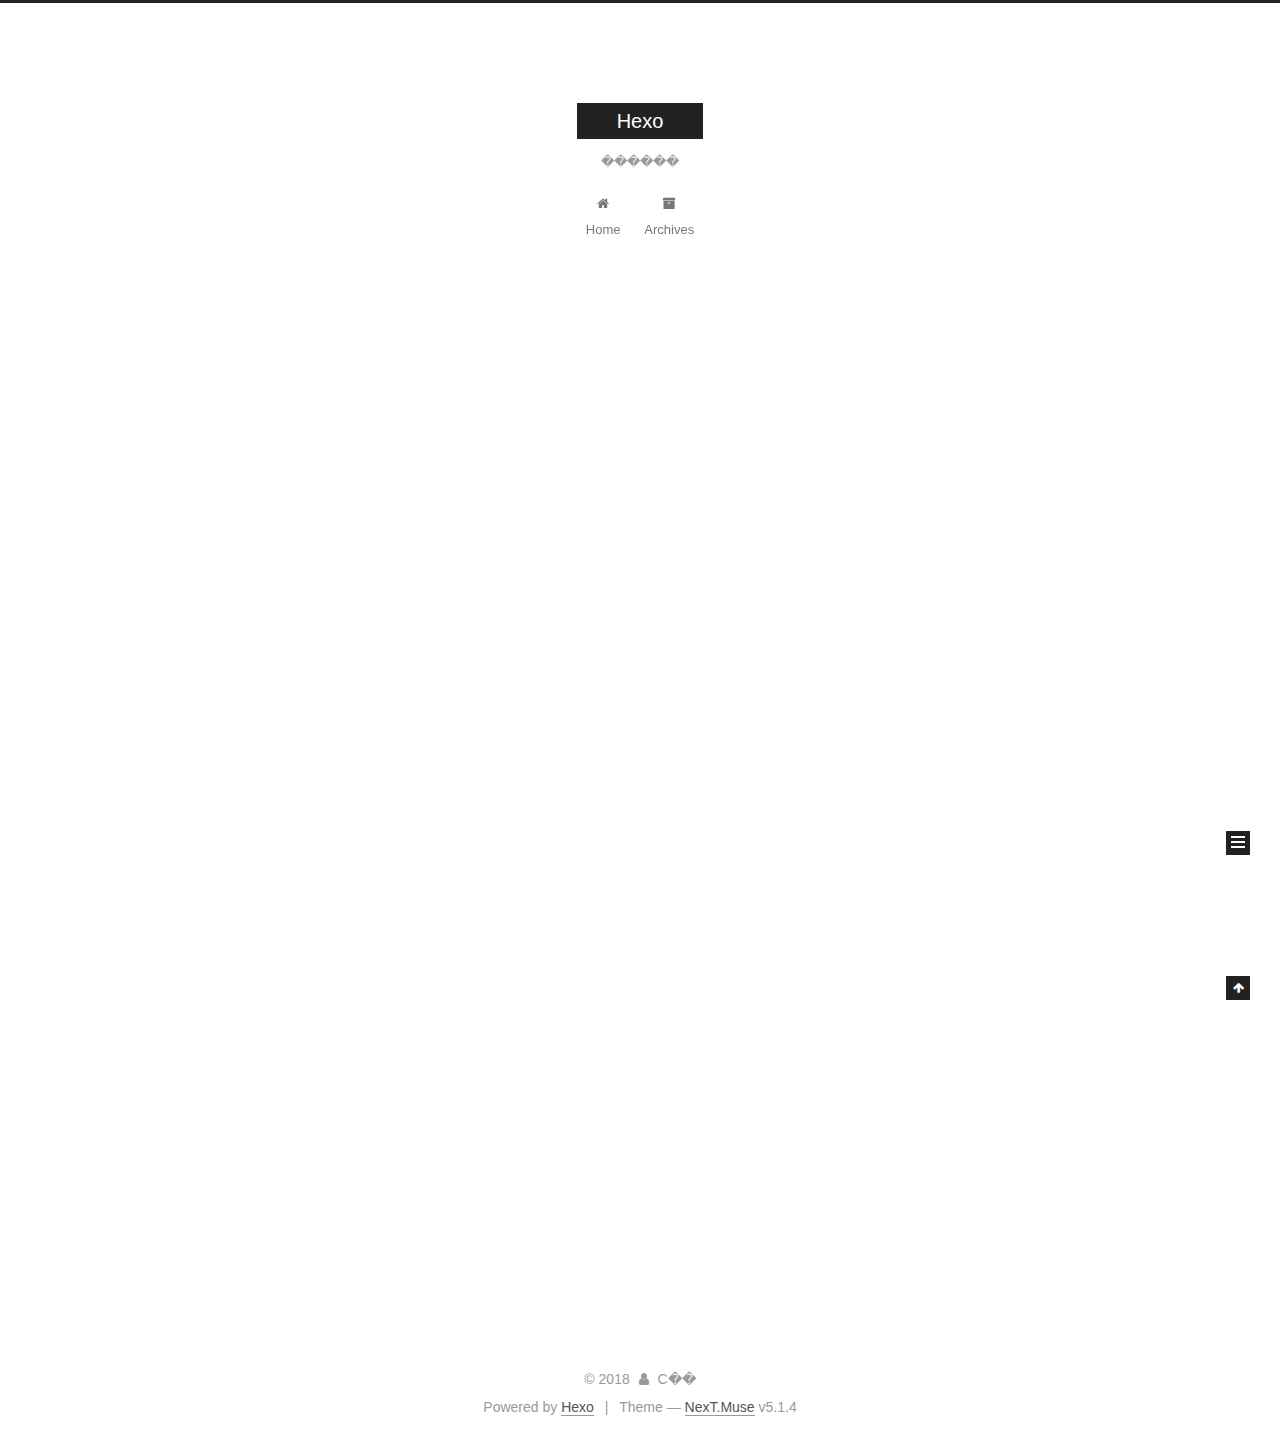
==== index.html @ 0df41206 "Site updated: 2018-08-29 09:44:01" ====
<!DOCTYPE html>



  


<html class="theme-next muse use-motion" lang="UTF-8">
<head>
  <meta charset="UTF-8"/>
<meta http-equiv="X-UA-Compatible" content="IE=edge" />
<meta name="viewport" content="width=device-width, initial-scale=1, maximum-scale=1"/>
<meta name="theme-color" content="#222">









<meta http-equiv="Cache-Control" content="no-transform" />
<meta http-equiv="Cache-Control" content="no-siteapp" />
















  
  
  <link href="/lib/fancybox/source/jquery.fancybox.css?v=2.1.5" rel="stylesheet" type="text/css" />







<link href="/lib/font-awesome/css/font-awesome.min.css?v=4.6.2" rel="stylesheet" type="text/css" />

<link href="/css/main.css?v=5.1.4" rel="stylesheet" type="text/css" />


  <link rel="apple-touch-icon" sizes="180x180" href="/images/apple-touch-icon-next.png?v=5.1.4">


  <link rel="icon" type="image/png" sizes="32x32" href="/images/favicon-32x32-next.png?v=5.1.4">


  <link rel="icon" type="image/png" sizes="16x16" href="/images/favicon-16x16-next.png?v=5.1.4">


  <link rel="mask-icon" href="/images/logo.svg?v=5.1.4" color="#222">





  <meta name="keywords" content="Hexo, NexT" />










<meta name="description" content="����������������">
<meta property="og:type" content="website">
<meta property="og:title" content="Hexo">
<meta property="og:url" content="http://yoursite.com/index.html">
<meta property="og:site_name" content="Hexo">
<meta property="og:description" content="����������������">
<meta property="og:locale" content="UTF-8">
<meta name="twitter:card" content="summary">
<meta name="twitter:title" content="Hexo">
<meta name="twitter:description" content="����������������">



<script type="text/javascript" id="hexo.configurations">
  var NexT = window.NexT || {};
  var CONFIG = {
    root: '/',
    scheme: 'Muse',
    version: '5.1.4',
    sidebar: {"position":"left","display":"post","offset":12,"b2t":false,"scrollpercent":false,"onmobile":false},
    fancybox: true,
    tabs: true,
    motion: {"enable":true,"async":false,"transition":{"post_block":"fadeIn","post_header":"slideDownIn","post_body":"slideDownIn","coll_header":"slideLeftIn","sidebar":"slideUpIn"}},
    duoshuo: {
      userId: '0',
      author: 'Author'
    },
    algolia: {
      applicationID: '',
      apiKey: '',
      indexName: '',
      hits: {"per_page":10},
      labels: {"input_placeholder":"Search for Posts","hits_empty":"We didn't find any results for the search: ${query}","hits_stats":"${hits} results found in ${time} ms"}
    }
  };
</script>



  <link rel="canonical" href="http://yoursite.com/"/>





  <title>Hexo</title>
  








</head>

<body itemscope itemtype="http://schema.org/WebPage" lang="UTF-8">

  
  
    
  

  <div class="container sidebar-position-left 
  page-home">
    <div class="headband"></div>

    <header id="header" class="header" itemscope itemtype="http://schema.org/WPHeader">
      <div class="header-inner"><div class="site-brand-wrapper">
  <div class="site-meta ">
    

    <div class="custom-logo-site-title">
      <a href="/"  class="brand" rel="start">
        <span class="logo-line-before"><i></i></span>
        <span class="site-title">Hexo</span>
        <span class="logo-line-after"><i></i></span>
      </a>
    </div>
      
        <p class="site-subtitle">������</p>
      
  </div>

  <div class="site-nav-toggle">
    <button>
      <span class="btn-bar"></span>
      <span class="btn-bar"></span>
      <span class="btn-bar"></span>
    </button>
  </div>
</div>

<nav class="site-nav">
  

  
    <ul id="menu" class="menu">
      
        
        <li class="menu-item menu-item-home">
          <a href="/" rel="section">
            
              <i class="menu-item-icon fa fa-fw fa-home"></i> <br />
            
            Home
          </a>
        </li>
      
        
        <li class="menu-item menu-item-archives">
          <a href="/archives/" rel="section">
            
              <i class="menu-item-icon fa fa-fw fa-archive"></i> <br />
            
            Archives
          </a>
        </li>
      

      
    </ul>
  

  
</nav>



 </div>
    </header>

    <main id="main" class="main">
      <div class="main-inner">
        <div class="content-wrap">
          <div id="content" class="content">
            
  <section id="posts" class="posts-expand">
    
      

  

  
  
  

  <article class="post post-type-normal" itemscope itemtype="http://schema.org/Article">
  
  
  
  <div class="post-block">
    <link itemprop="mainEntityOfPage" href="http://yoursite.com/2018/08/28/hello-world/">

    <span hidden itemprop="author" itemscope itemtype="http://schema.org/Person">
      <meta itemprop="name" content="С��">
      <meta itemprop="description" content="">
      <meta itemprop="image" content="/images/avatar.gif">
    </span>

    <span hidden itemprop="publisher" itemscope itemtype="http://schema.org/Organization">
      <meta itemprop="name" content="Hexo">
    </span>

    
      <header class="post-header">

        
        
          <h1 class="post-title" itemprop="name headline">
                
                <a class="post-title-link" href="/2018/08/28/hello-world/" itemprop="url">Hello World</a></h1>
        

        <div class="post-meta">
          <span class="post-time">
            
              <span class="post-meta-item-icon">
                <i class="fa fa-calendar-o"></i>
              </span>
              
                <span class="post-meta-item-text">Posted on</span>
              
              <time title="Post created" itemprop="dateCreated datePublished" datetime="2018-08-28T16:48:17+08:00">
                2018-08-28
              </time>
            

            

            
          </span>

          

          
            
          

          
          

          

          

          

        </div>
      </header>
    

    
    
    
    <div class="post-body" itemprop="articleBody">

      
      

      
        
          
            <p>Welcome to <a href="https://hexo.io/" target="_blank" rel="noopener">Hexo</a>! This is your very first post. Check <a href="https://hexo.io/docs/" target="_blank" rel="noopener">documentation</a> for more info. If you get any problems when using Hexo, you can find the answer in <a href="https://hexo.io/docs/troubleshooting.html" target="_blank" rel="noopener">troubleshooting</a> or you can ask me on <a href="https://github.com/hexojs/hexo/issues" target="_blank" rel="noopener">GitHub</a>.</p>
<h2 id="Quick-Start"><a href="#Quick-Start" class="headerlink" title="Quick Start"></a>Quick Start</h2><h3 id="Create-a-new-post"><a href="#Create-a-new-post" class="headerlink" title="Create a new post"></a>Create a new post</h3><figure class="highlight bash"><table><tr><td class="gutter"><pre><span class="line">1</span><br></pre></td><td class="code"><pre><span class="line">$ hexo new <span class="string">"My New Post"</span></span><br></pre></td></tr></table></figure>
<p>More info: <a href="https://hexo.io/docs/writing.html" target="_blank" rel="noopener">Writing</a></p>
<h3 id="Run-server"><a href="#Run-server" class="headerlink" title="Run server"></a>Run server</h3><figure class="highlight bash"><table><tr><td class="gutter"><pre><span class="line">1</span><br></pre></td><td class="code"><pre><span class="line">$ hexo server</span><br></pre></td></tr></table></figure>
<p>More info: <a href="https://hexo.io/docs/server.html" target="_blank" rel="noopener">Server</a></p>
<h3 id="Generate-static-files"><a href="#Generate-static-files" class="headerlink" title="Generate static files"></a>Generate static files</h3><figure class="highlight bash"><table><tr><td class="gutter"><pre><span class="line">1</span><br></pre></td><td class="code"><pre><span class="line">$ hexo generate</span><br></pre></td></tr></table></figure>
<p>More info: <a href="https://hexo.io/docs/generating.html" target="_blank" rel="noopener">Generating</a></p>
<h3 id="Deploy-to-remote-sites"><a href="#Deploy-to-remote-sites" class="headerlink" title="Deploy to remote sites"></a>Deploy to remote sites</h3><figure class="highlight bash"><table><tr><td class="gutter"><pre><span class="line">1</span><br></pre></td><td class="code"><pre><span class="line">$ hexo deploy</span><br></pre></td></tr></table></figure>
<p>More info: <a href="https://hexo.io/docs/deployment.html" target="_blank" rel="noopener">Deployment</a></p>

          
        
      
    </div>
    
    
    

    

    

    

    <footer class="post-footer">
      

      

      

      
      
        <div class="post-eof"></div>
      
    </footer>
  </div>
  
  
  
  </article>


    
  </section>

  


          </div>
          


          

        </div>
        
          
  
  <div class="sidebar-toggle">
    <div class="sidebar-toggle-line-wrap">
      <span class="sidebar-toggle-line sidebar-toggle-line-first"></span>
      <span class="sidebar-toggle-line sidebar-toggle-line-middle"></span>
      <span class="sidebar-toggle-line sidebar-toggle-line-last"></span>
    </div>
  </div>

  <aside id="sidebar" class="sidebar">
    
    <div class="sidebar-inner">

      

      

      <section class="site-overview-wrap sidebar-panel sidebar-panel-active">
        <div class="site-overview">
          <div class="site-author motion-element" itemprop="author" itemscope itemtype="http://schema.org/Person">
            
              <p class="site-author-name" itemprop="name">С��</p>
              <p class="site-description motion-element" itemprop="description">����������������</p>
          </div>

          <nav class="site-state motion-element">

            
              <div class="site-state-item site-state-posts">
              
                <a href="/archives/">
              
                  <span class="site-state-item-count">1</span>
                  <span class="site-state-item-name">posts</span>
                </a>
              </div>
            

            

            

          </nav>

          

          

          
          

          
          

          

        </div>
      </section>

      

      

    </div>
  </aside>


        
      </div>
    </main>

    <footer id="footer" class="footer">
      <div class="footer-inner">
        <div class="copyright">&copy; <span itemprop="copyrightYear">2018</span>
  <span class="with-love">
    <i class="fa fa-user"></i>
  </span>
  <span class="author" itemprop="copyrightHolder">С��</span>

  
</div>


  <div class="powered-by">Powered by <a class="theme-link" target="_blank" href="https://hexo.io">Hexo</a></div>



  <span class="post-meta-divider">|</span>



  <div class="theme-info">Theme &mdash; <a class="theme-link" target="_blank" href="https://github.com/iissnan/hexo-theme-next">NexT.Muse</a> v5.1.4</div>




        







        
      </div>
    </footer>

    
      <div class="back-to-top">
        <i class="fa fa-arrow-up"></i>
        
      </div>
    

    

  </div>

  

<script type="text/javascript">
  if (Object.prototype.toString.call(window.Promise) !== '[object Function]') {
    window.Promise = null;
  }
</script>









  












  
  
    <script type="text/javascript" src="/lib/jquery/index.js?v=2.1.3"></script>
  

  
  
    <script type="text/javascript" src="/lib/fastclick/lib/fastclick.min.js?v=1.0.6"></script>
  

  
  
    <script type="text/javascript" src="/lib/jquery_lazyload/jquery.lazyload.js?v=1.9.7"></script>
  

  
  
    <script type="text/javascript" src="/lib/velocity/velocity.min.js?v=1.2.1"></script>
  

  
  
    <script type="text/javascript" src="/lib/velocity/velocity.ui.min.js?v=1.2.1"></script>
  

  
  
    <script type="text/javascript" src="/lib/fancybox/source/jquery.fancybox.pack.js?v=2.1.5"></script>
  


  


  <script type="text/javascript" src="/js/src/utils.js?v=5.1.4"></script>

  <script type="text/javascript" src="/js/src/motion.js?v=5.1.4"></script>



  
  

  

  


  <script type="text/javascript" src="/js/src/bootstrap.js?v=5.1.4"></script>



  


  




	





  





  












  





  

  

  

  
  

  

  

  

</body>
</html>
---- css/main.css ----
/* normalize.css v3.0.2 | MIT License | git.io/normalize */
html {
  font-family: sans-serif; /* 1 */
  -ms-text-size-adjust: 100%; /* 2 */
  -webkit-text-size-adjust: 100%; /* 2 */
}
body {
  margin: 0;
}
article,
aside,
details,
figcaption,
figure,
footer,
header,
hgroup,
main,
menu,
nav,
section,
summary {
  display: block;
}
audio,
canvas,
progress,
video {
  display: inline-block; /* 1 */
  vertical-align: baseline; /* 2 */
}
audio:not([controls]) {
  display: none;
  height: 0;
}
[hidden],
template {
  display: none;
}
a {
  background-color: transparent;
}
a:active,
a:hover {
  outline: 0;
}
abbr[title] {
  border-bottom: 1px dotted;
}
b,
strong {
  font-weight: bold;
}
dfn {
  font-style: italic;
}
h1 {
  font-size: 2em;
  margin: 0.67em 0;
}
mark {
  background: #ff0;
  color: #000;
}
small {
  font-size: 80%;
}
sub,
sup {
  font-size: 75%;
  line-height: 0;
  position: relative;
  vertical-align: baseline;
}
sup {
  top: -0.5em;
}
sub {
  bottom: -0.25em;
}
img {
  border: 0;
}
svg:not(:root) {
  overflow: hidden;
}
figure {
  margin: 1em 40px;
}
hr {
  -moz-box-sizing: content-box;
  box-sizing: content-box;
  height: 0;
}
pre {
  overflow: auto;
}
code,
kbd,
pre,
samp {
  font-family: monospace, monospace;
  font-size: 1em;
}
button,
input,
optgroup,
select,
textarea {
  color: inherit; /* 1 */
  font: inherit; /* 2 */
  margin: 0; /* 3 */
}
button {
  overflow: visible;
}
button,
select {
  text-transform: none;
}
button,
html input[type="button"],
input[type="reset"],
input[type="submit"] {
  -webkit-appearance: button; /* 2 */
  cursor: pointer; /* 3 */
}
button[disabled],
html input[disabled] {
  cursor: default;
}
button::-moz-focus-inner,
input::-moz-focus-inner {
  border: 0;
  padding: 0;
}
input {
  line-height: normal;
}
input[type="checkbox"],
input[type="radio"] {
  box-sizing: border-box; /* 1 */
  padding: 0; /* 2 */
}
input[type="number"]::-webkit-inner-spin-button,
input[type="number"]::-webkit-outer-spin-button {
  height: auto;
}
input[type="search"] {
  -webkit-appearance: textfield; /* 1 */
  -moz-box-sizing: content-box;
  -webkit-box-sizing: content-box; /* 2 */
  box-sizing: content-box;
}
input[type="search"]::-webkit-search-cancel-button,
input[type="search"]::-webkit-search-decoration {
  -webkit-appearance: none;
}
fieldset {
  border: 1px solid #c0c0c0;
  margin: 0 2px;
  padding: 0.35em 0.625em 0.75em;
}
legend {
  border: 0; /* 1 */
  padding: 0; /* 2 */
}
textarea {
  overflow: auto;
}
optgroup {
  font-weight: bold;
}
table {
  border-collapse: collapse;
  border-spacing: 0;
}
td,
th {
  padding: 0;
}
::selection {
  background: #262a30;
  color: #fff;
}
body {
  position: relative;
  font-family: 'Lato', "PingFang SC", "Microsoft YaHei", sans-serif;
  font-size: 14px;
  line-height: 2;
  color: #555;
  background: #fff;
}
@media (max-width: 767px) {
  body {
    padding-right: 0 !important;
  }
}
@media (min-width: 768px) and (max-width: 991px) {
  body {
    padding-right: 0 !important;
  }
}
@media (min-width: 1600px) {
  body {
    font-size: 16px;
  }
}
h1,
h2,
h3,
h4,
h5,
h6 {
  margin: 0;
  padding: 0;
  font-weight: bold;
  line-height: 1.5;
  font-family: 'Lato', "PingFang SC", "Microsoft YaHei", sans-serif;
}
h2,
h3,
h4,
h5,
h6 {
  margin: 20px 0 15px;
}
h1 {
  font-size: 22px;
}
@media (max-width: 767px) {
  h1 {
    font-size: 18px;
  }
}
h2 {
  font-size: 20px;
}
@media (max-width: 767px) {
  h2 {
    font-size: 16px;
  }
}
h3 {
  font-size: 18px;
}
@media (max-width: 767px) {
  h3 {
    font-size: 14px;
  }
}
h4 {
  font-size: 16px;
}
@media (max-width: 767px) {
  h4 {
    font-size: 12px;
  }
}
h5 {
  font-size: 14px;
}
@media (max-width: 767px) {
  h5 {
    font-size: 10px;
  }
}
h6 {
  font-size: 12px;
}
@media (max-width: 767px) {
  h6 {
    font-size: 8px;
  }
}
p {
  margin: 0 0 20px 0;
}
a {
  color: #555;
  text-decoration: none;
  outline: none;
  border-bottom: 1px solid #999;
  word-wrap: break-word;
}
a:hover {
  color: #222;
  border-bottom-color: #222;
}
blockquote {
  margin: 0;
  padding: 0;
}
img {
  display: block;
  margin: auto;
  max-width: 100%;
  height: auto;
}
hr {
  margin: 40px 0;
  height: 3px;
  border: none;
  background-color: #ddd;
  background-image: repeating-linear-gradient(-45deg, #fff, #fff 4px, transparent 4px, transparent 8px);
}
blockquote {
  padding: 0 15px;
  color: #666;
  border-left: 4px solid #ddd;
}
blockquote cite::before {
  content: "-";
  padding: 0 5px;
}
dt {
  font-weight: 700;
}
dd {
  margin: 0;
  padding: 0;
}
kbd {
  border: 1px solid #ccc;
  border-radius: 0.2em;
  box-shadow: 0.1em 0.1em 0.2em rgba(0,0,0,0.1);
  background-color: #f9f9f9;
  font-family: inherit;
  background-image: -webkit-linear-gradient(top, #eee, #fff, #eee);
  padding: 0.1em 0.3em;
  white-space: nowrap;
}
.text-left {
  text-align: left;
}
.text-center {
  text-align: center;
}
.text-right {
  text-align: right;
}
.text-justify {
  text-align: justify;
}
.text-nowrap {
  white-space: nowrap;
}
.text-lowercase {
  text-transform: lowercase;
}
.text-uppercase {
  text-transform: uppercase;
}
.text-capitalize {
  text-transform: capitalize;
}
.center-block {
  display: block;
  margin-left: auto;
  margin-right: auto;
}
.clearfix:before,
.clearfix:after {
  content: " ";
  display: table;
}
.clearfix:after {
  clear: both;
}
.pullquote {
  width: 45%;
}
.pullquote.left {
  float: left;
  margin-left: 5px;
  margin-right: 10px;
}
.pullquote.right {
  float: right;
  margin-left: 10px;
  margin-right: 5px;
}
.affix.affix.affix {
  position: fixed;
}
.translation {
  margin-top: -20px;
  font-size: 14px;
  color: #999;
}
.scrollbar-measure {
  width: 100px;
  height: 100px;
  overflow: scroll;
  position: absolute;
  top: -9999px;
}
.use-motion .motion-element {
  opacity: 0;
}
table {
  margin: 20px 0;
  width: 100%;
  border-collapse: collapse;
  border-spacing: 0;
  border: 1px solid #ddd;
  font-size: 14px;
  table-layout: fixed;
  word-wrap: break-all;
}
table>tbody>tr:nth-of-type(odd) {
  background-color: #f9f9f9;
}
table>tbody>tr:hover {
  background-color: #f5f5f5;
}
caption,
th,
td {
  padding: 8px;
  text-align: left;
  vertical-align: middle;
  font-weight: normal;
}
th,
td {
  border-bottom: 3px solid #ddd;
  border-right: 1px solid #eee;
}
th {
  padding-bottom: 10px;
  font-weight: 700;
}
td {
  border-bottom-width: 1px;
}
html,
body {
  height: 100%;
}
.container {
  position: relative;
  min-height: 100%;
}
.header-inner {
  margin: 0 auto;
  padding: 100px 0 70px;
  width: 700px;
}
@media (min-width: 1600px) {
  .container .header-inner {
    width: 900px;
  }
}
.main {
  padding-bottom: 150px;
}
.main-inner {
  margin: 0 auto;
  width: 700px;
}
@media (min-width: 1600px) {
  .container .main-inner {
    width: 900px;
  }
}
.footer {
  position: absolute;
  left: 0;
  bottom: 0;
  width: 100%;
  min-height: 50px;
}
.footer-inner {
  box-sizing: border-box;
  margin: 20px auto;
  width: 700px;
}
@media (min-width: 1600px) {
  .container .footer-inner {
    width: 900px;
  }
}
pre,
.highlight {
  overflow: auto;
  margin: 20px 0;
  padding: 0;
  font-size: 13px;
  color: #4d4d4c;
  background: #f7f7f7;
  line-height: 1.6;
}
pre,
code {
  font-family: consolas, Menlo, "PingFang SC", "Microsoft YaHei", monospace;
}
code {
  padding: 2px 4px;
  word-wrap: break-word;
  color: #555;
  background: #eee;
  border-radius: 3px;
  font-size: 13px;
}
pre {
  padding: 10px;
}
pre code {
  padding: 0;
  color: #4d4d4c;
  background: none;
  text-shadow: none;
}
.highlight {
  border-radius: 1px;
}
.highlight pre {
  border: none;
  margin: 0;
  padding: 10px 0;
}
.highlight table {
  margin: 0;
  width: auto;
  border: none;
}
.highlight td {
  border: none;
  padding: 0;
}
.highlight figcaption {
  font-size: 1em;
  color: #4d4d4c;
  line-height: 1em;
  margin-bottom: 1em;
}
.highlight figcaption:before,
.highlight figcaption:after {
  content: " ";
  display: table;
}
.highlight figcaption:after {
  clear: both;
}
.highlight figcaption a {
  float: right;
  color: #4d4d4c;
}
.highlight figcaption a:hover {
  border-bottom-color: #4d4d4c;
}
.highlight .gutter pre {
  padding-left: 10px;
  padding-right: 10px;
  color: #869194;
  text-align: right;
  background-color: #eff2f3;
}
.highlight .code pre {
  width: 100%;
  padding-left: 10px;
  padding-right: 10px;
  background-color: #f7f7f7;
}
.highlight .line {
  height: 20px;
}
.gutter {
  -webkit-user-select: none;
  -moz-user-select: none;
  -ms-user-select: none;
  user-select: none;
}
.gist table {
  width: auto;
}
.gist table td {
  border: none;
}
pre .deletion {
  background: #fdd;
}
pre .addition {
  background: #dfd;
}
pre .meta {
  color: #8959a8;
}
pre .comment {
  color: #8e908c;
}
pre .variable,
pre .attribute,
pre .tag,
pre .regexp,
pre .ruby .constant,
pre .xml .tag .title,
pre .xml .pi,
pre .xml .doctype,
pre .html .doctype,
pre .css .id,
pre .css .class,
pre .css .pseudo {
  color: #c82829;
}
pre .number,
pre .preprocessor,
pre .built_in,
pre .literal,
pre .params,
pre .constant,
pre .command {
  color: #f5871f;
}
pre .ruby .class .title,
pre .css .rules .attribute,
pre .string,
pre .value,
pre .inheritance,
pre .header,
pre .ruby .symbol,
pre .xml .cdata,
pre .special,
pre .number,
pre .formula {
  color: #718c00;
}
pre .title,
pre .css .hexcolor {
  color: #3e999f;
}
pre .function,
pre .python .decorator,
pre .python .title,
pre .ruby .function .title,
pre .ruby .title .keyword,
pre .perl .sub,
pre .javascript .title,
pre .coffeescript .title {
  color: #4271ae;
}
pre .keyword,
pre .javascript .function {
  color: #8959a8;
}
.full-image.full-image.full-image.full-image {
  border: none;
  max-width: 100%;
  width: auto;
  margin: 20px auto 25px;
}
@media (min-width: 992px) {
  .full-image.full-image.full-image.full-image {
    max-width: none;
    width: 110%;
    margin: 25px -5%;
  }
}
.blockquote-center,
.page-home .post-type-quote blockquote,
.page-post-detail .post-type-quote blockquote {
  position: relative;
  margin: 40px 0;
  padding: 0;
  border-left: none;
  text-align: center;
}
.blockquote-center::before,
.page-home .post-type-quote blockquote::before,
.page-post-detail .post-type-quote blockquote::before,
.blockquote-center::after,
.page-home .post-type-quote blockquote::after,
.page-post-detail .post-type-quote blockquote::after {
  position: absolute;
  content: ' ';
  display: block;
  width: 100%;
  height: 24px;
  opacity: 0.2;
  background-repeat: no-repeat;
  background-position: 0 -6px;
  background-size: 22px 22px;
}
.blockquote-center::before,
.page-home .post-type-quote blockquote::before,
.page-post-detail .post-type-quote blockquote::before {
  top: -20px;
  background-image: url("../images/quote-l.svg");
  border-top: 1px solid #ccc;
}
.blockquote-center::after,
.page-home .post-type-quote blockquote::after,
.page-post-detail .post-type-quote blockquote::after {
  bottom: -20px;
  background-image: url("../images/quote-r.svg");
  border-bottom: 1px solid #ccc;
  background-position: 100% 8px;
}
.blockquote-center p,
.page-home .post-type-quote blockquote p,
.page-post-detail .post-type-quote blockquote p,
.blockquote-center div,
.page-home .post-type-quote blockquote div,
.page-post-detail .post-type-quote blockquote div {
  text-align: center;
}
.post .post-body .group-picture img {
  box-sizing: border-box;
  padding: 0 3px;
  border: none;
}
.post .group-picture-row {
  overflow: hidden;
  margin-top: 6px;
}
.post .group-picture-row:first-child {
  margin-top: 0;
}
.post .group-picture-column {
  float: left;
}
.page-post-detail .post-body .group-picture-column {
  float: none;
  margin-top: 10px;
  width: auto !important;
}
.page-post-detail .post-body .group-picture-column img {
  margin: 0 auto;
}
.page-archive .group-picture-container {
  overflow: hidden;
}
.page-archive .group-picture-row {
  float: left;
}
.page-archive .group-picture-row:first-child {
  margin-top: 6px;
}
.page-archive .group-picture-column {
  max-width: 150px;
  max-height: 150px;
}
.post-body .note {
  position: relative;
  padding: 15px;
  margin-bottom: 20px;
  border: 1px solid #eee;
  border-left-width: 5px;
  border-radius: 3px;
}
.post-body .note h2,
.post-body .note h3,
.post-body .note h4,
.post-body .note h5,
.post-body .note h6 {
  margin-top: 0;
  margin-bottom: 0;
  border-bottom: initial;
  padding-top: 0 !important;
}
.post-body .note p:first-child,
.post-body .note ul:first-child,
.post-body .note ol:first-child,
.post-body .note table:first-child,
.post-body .note pre:first-child,
.post-body .note blockquote:first-child {
  margin-top: 0;
}
.post-body .note p:last-child,
.post-body .note ul:last-child,
.post-body .note ol:last-child,
.post-body .note table:last-child,
.post-body .note pre:last-child,
.post-body .note blockquote:last-child {
  margin-bottom: 0;
}
.post-body .note.default {
  border-left-color: #777;
}
.post-body .note.default h2,
.post-body .note.default h3,
.post-body .note.default h4,
.post-body .note.default h5,
.post-body .note.default h6 {
  color: #777;
}
.post-body .note.primary {
  border-left-color: #6f42c1;
}
.post-body .note.primary h2,
.post-body .note.primary h3,
.post-body .note.primary h4,
.post-body .note.primary h5,
.post-body .note.primary h6 {
  color: #6f42c1;
}
.post-body .note.info {
  border-left-color: #428bca;
}
.post-body .note.info h2,
.post-body .note.info h3,
.post-body .note.info h4,
.post-body .note.info h5,
.post-body .note.info h6 {
  color: #428bca;
}
.post-body .note.success {
  border-left-color: #5cb85c;
}
.post-body .note.success h2,
.post-body .note.success h3,
.post-body .note.success h4,
.post-body .note.success h5,
.post-body .note.success h6 {
  color: #5cb85c;
}
.post-body .note.warning {
  border-left-color: #f0ad4e;
}
.post-body .note.warning h2,
.post-body .note.warning h3,
.post-body .note.warning h4,
.post-body .note.warning h5,
.post-body .note.warning h6 {
  color: #f0ad4e;
}
.post-body .note.danger {
  border-left-color: #d9534f;
}
.post-body .note.danger h2,
.post-body .note.danger h3,
.post-body .note.danger h4,
.post-body .note.danger h5,
.post-body .note.danger h6 {
  color: #d9534f;
}
.post-body .label {
  display: inline;
  padding: 0 2px;
  white-space: nowrap;
}
.post-body .label.default {
  background-color: #f0f0f0;
}
.post-body .label.primary {
  background-color: #efe6f7;
}
.post-body .label.info {
  background-color: #e5f2f8;
}
.post-body .label.success {
  background-color: #e7f4e9;
}
.post-body .label.warning {
  background-color: #fcf6e1;
}
.post-body .label.danger {
  background-color: #fae8eb;
}
.post-body .tabs {
  position: relative;
  display: block;
  margin-bottom: 20px;
  padding-top: 10px;
}
.post-body .tabs ul.nav-tabs {
  margin: 0;
  padding: 0;
  display: flex;
  margin-bottom: -1px;
}
@media (max-width: 413px) {
  .post-body .tabs ul.nav-tabs {
    display: block;
    margin-bottom: 5px;
  }
}
.post-body .tabs ul.nav-tabs li.tab {
  list-style-type: none !important;
  margin: 0 0.25em 0 0;
  border-top: 3px solid transparent;
  border-left: 1px solid transparent;
  border-right: 1px solid transparent;
}
@media (max-width: 413px) {
  .post-body .tabs ul.nav-tabs li.tab {
    margin: initial;
    border-top: 1px solid transparent;
    border-left: 3px solid transparent;
    border-right: 1px solid transparent;
    border-bottom: 1px solid transparent;
  }
}
.post-body .tabs ul.nav-tabs li.tab a {
  outline: 0;
  border-bottom: initial;
  display: block;
  line-height: 1.8em;
  padding: 0.25em 0.75em;
  transition-duration: 0.2s;
  transition-timing-function: ease-out;
  transition-delay: 0s;
}
.post-body .tabs ul.nav-tabs li.tab a i {
  width: 1.285714285714286em;
}
.post-body .tabs ul.nav-tabs li.tab.active {
  border-top: 3px solid #fc6423;
  border-left: 1px solid #ddd;
  border-right: 1px solid #ddd;
  background-color: #fff;
}
@media (max-width: 413px) {
  .post-body .tabs ul.nav-tabs li.tab.active {
    border-top: 1px solid #ddd;
    border-left: 3px solid #fc6423;
    border-right: 1px solid #ddd;
    border-bottom: 1px solid #ddd;
  }
}
.post-body .tabs ul.nav-tabs li.tab.active a {
  cursor: default;
  color: #555;
}
.post-body .tabs .tab-content {
  background-color: #fff;
}
.post-body .tabs .tab-content .tab-pane {
  border: 1px solid #ddd;
  padding: 20px 20px 0 20px;
}
.post-body .tabs .tab-content .tab-pane:not(.active) {
  display: none !important;
}
.post-body .tabs .tab-content .tab-pane.active {
  display: block !important;
}
.btn {
  display: inline-block;
  padding: 0 20px;
  font-size: 14px;
  color: #fff;
  background: #222;
  border: 2px solid #222;
  text-decoration: none;
  border-radius: 0;
  transition-property: background-color;
  transition-duration: 0.2s;
  transition-timing-function: ease-in-out;
  transition-delay: 0s;
  line-height: 2;
}
.btn:hover {
  border-color: #222;
  color: #222;
  background: #fff;
}
.btn +.btn {
  margin: 0 0 8px 8px;
}
.btn .fa-fw {
  width: 1.285714285714286em;
  text-align: left;
}
.btn-bar {
  display: block;
  width: 22px;
  height: 2px;
  background: #555;
  border-radius: 1px;
}
.btn-bar+.btn-bar {
  margin-top: 4px;
}
.pagination {
  margin: 120px 0 40px;
  text-align: center;
  border-top: 1px solid #eee;
}
.page-number-basic,
.pagination .prev,
.pagination .next,
.pagination .page-number,
.pagination .space {
  display: inline-block;
  position: relative;
  top: -1px;
  margin: 0 10px;
  padding: 0 11px;
}
@media (max-width: 767px) {
  .page-number-basic,
  .pagination .prev,
  .pagination .next,
  .pagination .page-number,
  .pagination .space {
    margin: 0 5px;
  }
}
.pagination .prev,
.pagination .next,
.pagination .page-number {
  border-bottom: 0;
  border-top: 1px solid #eee;
  transition-property: border-color;
  transition-duration: 0.2s;
  transition-timing-function: ease-in-out;
  transition-delay: 0s;
}
.pagination .prev:hover,
.pagination .next:hover,
.pagination .page-number:hover {
  border-top-color: #222;
}
.pagination .space {
  padding: 0;
  margin: 0;
}
.pagination .prev {
  margin-left: 0;
}
.pagination .next {
  margin-right: 0;
}
.pagination .page-number.current {
  color: #fff;
  background: #ccc;
  border-top-color: #ccc;
}
@media (max-width: 767px) {
  .pagination {
    border-top: none;
  }
  .pagination .prev,
  .pagination .next,
  .pagination .page-number {
    margin-bottom: 10px;
    border-top: 0;
    border-bottom: 1px solid #eee;
    padding: 0 10px;
  }
  .pagination .prev:hover,
  .pagination .next:hover,
  .pagination .page-number:hover {
    border-bottom-color: #222;
  }
}
.comments {
  margin: 60px 20px 0;
}
.tag-cloud {
  text-align: center;
}
.tag-cloud a {
  display: inline-block;
  margin: 10px;
}
.back-to-top {
  box-sizing: border-box;
  position: fixed;
  bottom: -100px;
  right: 30px;
  z-index: 1050;
  padding: 0 6px;
  width: 24px;
  background: #222;
  font-size: 12px;
  opacity: 1;
  color: #fff;
  cursor: pointer;
  text-align: center;
  -webkit-transform: translateZ(0);
  transition-property: bottom;
  transition-duration: 0.2s;
  transition-timing-function: ease-in-out;
  transition-delay: 0s;
}
@media (min-width: 768px) and (max-width: 991px) {
  .back-to-top {
    display: none !important;
  }
}
@media (max-width: 767px) {
  .back-to-top {
    display: none !important;
  }
}
.back-to-top.back-to-top-on {
  bottom: 19px;
}
.header {
  background: transparent;
}
.header-inner {
  position: relative;
}
.headband {
  height: 3px;
  background: #222;
}
.site-meta {
  margin: 0;
  text-align: center;
}
@media (max-width: 767px) {
  .site-meta {
    text-align: center;
  }
}
.brand {
  position: relative;
  display: inline-block;
  padding: 0 40px;
  color: #fff;
  background: #222;
  border-bottom: none;
}
.brand:hover {
  color: #fff;
}
.logo {
  display: inline-block;
  margin-right: 5px;
  line-height: 36px;
  vertical-align: top;
}
.site-title {
  display: inline-block;
  vertical-align: top;
  line-height: 36px;
  font-size: 20px;
  font-weight: normal;
  font-family: 'Lato', "PingFang SC", "Microsoft YaHei", sans-serif;
}
.site-subtitle {
  margin-top: 10px;
  font-size: 13px;
  color: #999;
}
.use-motion .brand {
  opacity: 0;
}
.use-motion .logo,
.use-motion .site-title,
.use-motion .site-subtitle {
  opacity: 0;
  position: relative;
  top: -10px;
}
.site-nav-toggle {
  display: none;
  position: absolute;
  top: 10px;
  left: 10px;
}
@media (max-width: 767px) {
  .site-nav-toggle {
    display: block;
  }
}
.site-nav-toggle button {
  margin-top: 2px;
  padding: 9px 10px;
  background: transparent;
  border: none;
}
@media (max-width: 767px) {
  .site-nav {
    display: none;
    margin: 0 -10px;
    padding: 0 10px;
    clear: both;
    border-top: 1px solid #ddd;
  }
}
@media (min-width: 768px) and (max-width: 991px) {
  .site-nav {
    display: block !important;
  }
}
@media (min-width: 992px) {
  .site-nav {
    display: block !important;
  }
}
.menu {
  margin-top: 20px;
  padding-left: 0;
  text-align: center;
}
.menu .menu-item {
  display: inline-block;
  margin: 0 10px;
  list-style: none;
}
@media screen and (max-width: 767px) {
  .menu .menu-item {
    margin-top: 10px;
  }
}
.menu .menu-item a {
  display: block;
  font-size: 13px;
  line-height: inherit;
  border-bottom: 1px solid transparent;
  transition-property: border-color;
  transition-duration: 0.2s;
  transition-timing-function: ease-in-out;
  transition-delay: 0s;
}
.menu .menu-item a:hover {
  border-bottom-color: #222;
}
.menu .menu-item .fa {
  margin-right: 5px;
}
.use-motion .menu-item {
  opacity: 0;
}
.post-body {
  font-family: 'Lato', "PingFang SC", "Microsoft YaHei", sans-serif;
}
@media (max-width: 767px) {
  .post-body {
    word-break: break-word;
  }
}
.post-body .fancybox img {
  display: block !important;
  margin: 0 auto;
  cursor: pointer;
  cursor: zoom-in;
  cursor: -webkit-zoom-in;
}
.post-body .image-caption,
.post-body .figure .caption {
  margin: -20px auto 15px;
  text-align: center;
  font-size: 14px;
  color: #999;
  font-weight: bold;
  line-height: 1;
}
.post-sticky-flag {
  display: inline-block;
  font-size: 16px;
  -ms-transform: rotate(30deg);
  -webkit-transform: rotate(30deg);
  -moz-transform: rotate(30deg);
  -ms-transform: rotate(30deg);
  -o-transform: rotate(30deg);
  transform: rotate(30deg);
}
.use-motion .post-block,
.use-motion .pagination,
.use-motion .comments {
  opacity: 0;
}
.use-motion .post-header {
  opacity: 0;
}
.use-motion .post-body {
  opacity: 0;
}
.use-motion .collection-title {
  opacity: 0;
}
.posts-expand {
  padding-top: 40px;
}
@media (max-width: 767px) {
  .posts-expand {
    margin: 0 20px;
  }
  .post-body pre .gutter pre {
    padding-right: 10px;
  }
  .post-body .highlight {
    margin-left: 0px;
    margin-right: 0px;
    padding: 0;
  }
  .post-body .highlight .gutter pre {
    padding-right: 10px;
  }
}
@media (min-width: 992px) {
  .posts-expand .post-body {
    text-align: justify;
  }
}
.posts-expand .post-body h2,
.posts-expand .post-body h3,
.posts-expand .post-body h4,
.posts-expand .post-body h5,
.posts-expand .post-body h6 {
  padding-top: 10px;
}
.posts-expand .post-body h2 .header-anchor,
.posts-expand .post-body h3 .header-anchor,
.posts-expand .post-body h4 .header-anchor,
.posts-expand .post-body h5 .header-anchor,
.posts-expand .post-body h6 .header-anchor {
  float: right;
  margin-left: 10px;
  color: #ccc;
  border-bottom-style: none;
  visibility: hidden;
}
.posts-expand .post-body h2 .header-anchor:hover,
.posts-expand .post-body h3 .header-anchor:hover,
.posts-expand .post-body h4 .header-anchor:hover,
.posts-expand .post-body h5 .header-anchor:hover,
.posts-expand .post-body h6 .header-anchor:hover {
  color: inherit;
}
.posts-expand .post-body h2:hover .header-anchor,
.posts-expand .post-body h3:hover .header-anchor,
.posts-expand .post-body h4:hover .header-anchor,
.posts-expand .post-body h5:hover .header-anchor,
.posts-expand .post-body h6:hover .header-anchor {
  visibility: visible;
}
.posts-expand .post-body ul li {
  list-style: circle;
}
.posts-expand .post-body img {
  box-sizing: border-box;
  margin: auto;
  padding: 3px;
  border: 1px solid #ddd;
}
.posts-expand .post-body .fancybox img {
  margin: 0 auto 25px;
}
@media (max-width: 767px) {
  .posts-collapse {
    margin: 0 20px;
  }
  .posts-collapse .post-title,
  .posts-collapse .post-meta {
    display: block;
    width: auto;
    text-align: left;
  }
}
.posts-collapse {
  position: relative;
  z-index: 1010;
  margin-left: 55px;
}
.posts-collapse::after {
  content: " ";
  position: absolute;
  top: 20px;
  left: 0;
  margin-left: -2px;
  width: 4px;
  height: 100%;
  background: #f5f5f5;
  z-index: -1;
}
@media (max-width: 767px) {
  .posts-collapse {
    margin: 0 20px;
  }
}
.posts-collapse .collection-title {
  position: relative;
  margin: 60px 0;
}
.posts-collapse .collection-title h1,
.posts-collapse .collection-title h2 {
  margin-left: 20px;
}
.posts-collapse .collection-title small {
  color: #bbb;
  margin-left: 5px;
}
.posts-collapse .collection-title::before {
  content: " ";
  position: absolute;
  left: 0;
  top: 50%;
  margin-left: -4px;
  margin-top: -4px;
  width: 8px;
  height: 8px;
  background: #bbb;
  border-radius: 50%;
}
.posts-collapse .post {
  margin: 30px 0;
}
.posts-collapse .post-header {
  position: relative;
  transition-duration: 0.2s;
  transition-timing-function: ease-in-out;
  transition-delay: 0s;
  transition-property: border;
  border-bottom: 1px dashed #ccc;
}
.posts-collapse .post-header::before {
  content: " ";
  position: absolute;
  left: 0;
  top: 12px;
  width: 6px;
  height: 6px;
  margin-left: -4px;
  background: #bbb;
  border-radius: 50%;
  border: 1px solid #fff;
  transition-duration: 0.2s;
  transition-timing-function: ease-in-out;
  transition-delay: 0s;
  transition-property: background;
}
.posts-collapse .post-header:hover {
  border-bottom-color: #666;
}
.posts-collapse .post-header:hover::before {
  background: #222;
}
.posts-collapse .post-meta {
  position: absolute;
  font-size: 12px;
  left: 20px;
  top: 5px;
}
.posts-collapse .post-comments-count {
  display: none;
}
.posts-collapse .post-title {
  margin-left: 60px;
  font-size: 16px;
  font-weight: normal;
  line-height: inherit;
}
.posts-collapse .post-title::after {
  margin-left: 3px;
  opacity: 0.6;
}
.posts-collapse .post-title a {
  color: #666;
  border-bottom: none;
}
.page-home .post-type-quote .post-header,
.page-post-detail .post-type-quote .post-header,
.page-home .post-type-quote .post-tags,
.page-post-detail .post-type-quote .post-tags {
  display: none;
}
.posts-expand .post-title {
  text-align: center;
  word-break: break-word;
  font-weight: 400;
}
.posts-expand .post-title-link {
  display: inline-block;
  position: relative;
  color: #555;
  border-bottom: none;
  line-height: 1.2;
  vertical-align: top;
}
.posts-expand .post-title-link::before {
  content: "";
  position: absolute;
  width: 100%;
  height: 2px;
  bottom: 0;
  left: 0;
  background-color: #000;
  visibility: hidden;
  -webkit-transform: scaleX(0);
  -moz-transform: scaleX(0);
  -ms-transform: scaleX(0);
  -o-transform: scaleX(0);
  transform: scaleX(0);
  transition-duration: 0.2s;
  transition-timing-function: ease-in-out;
  transition-delay: 0s;
}
.posts-expand .post-title-link:hover::before {
  visibility: visible;
  -webkit-transform: scaleX(1);
  -moz-transform: scaleX(1);
  -ms-transform: scaleX(1);
  -o-transform: scaleX(1);
  transform: scaleX(1);
}
.posts-expand .post-title-link .fa {
  font-size: 16px;
}
.posts-expand .post-meta {
  margin: 3px 0 60px 0;
  color: #999;
  font-family: 'Lato', "PingFang SC", "Microsoft YaHei", sans-serif;
  font-size: 12px;
  text-align: center;
}
.posts-expand .post-meta .post-category-list {
  display: inline-block;
  margin: 0;
  padding: 3px;
}
.posts-expand .post-meta .post-category-list-link {
  color: #999;
}
.posts-expand .post-meta .post-description {
  font-size: 14px;
  margin-top: 2px;
}
.post-meta-divider {
  margin: 0 0.5em;
}
.post-meta-item-icon {
  margin-right: 3px;
}
@media (min-width: 768px) and (max-width: 991px) {
  .post-meta-item-icon {
    display: inline-block;
  }
}
@media (max-width: 767px) {
  .post-meta-item-icon {
    display: inline-block;
  }
}
@media (min-width: 768px) and (max-width: 991px) {
  .post-meta-item-text {
    display: none;
  }
}
@media (max-width: 767px) {
  .post-meta-item-text {
    display: none;
  }
}
@media (max-width: 767px) {
  .posts-expand .post-comments-count {
    display: none;
  }
}
.post-button {
  margin-top: 40px;
}
.posts-expand .post-tags {
  margin-top: 40px;
  text-align: center;
}
.posts-expand .post-tags a {
  display: inline-block;
  margin-right: 10px;
  font-size: 13px;
}
.post-nav {
  display: table;
  margin-top: 15px;
  width: 100%;
  border-top: 1px solid #eee;
}
.post-nav-divider {
  display: table-cell;
  width: 10%;
}
.post-nav-item {
  display: table-cell;
  padding: 10px 0 0 0;
  width: 45%;
  vertical-align: top;
}
.post-nav-item a {
  position: relative;
  display: block;
  line-height: 25px;
  font-size: 14px;
  color: #555;
  border-bottom: none;
}
.post-nav-item a:hover {
  color: #222;
  border-bottom: none;
}
.post-nav-item a:active {
  top: 2px;
}
.post-nav-item .fa {
  position: absolute;
  top: 8px;
  left: 0;
  font-size: 12px;
}
.post-nav-next a {
  padding-left: 15px;
}
.post-nav-prev {
  text-align: right;
}
.post-nav-prev a {
  padding-right: 15px;
}
.post-nav-prev .fa {
  right: 0;
  left: auto;
}
.posts-expand .post-eof {
  display: block;
  margin: 80px auto 60px;
  width: 8%;
  height: 1px;
  background: #ccc;
  text-align: center;
}
.post:last-child .post-eof.post-eof.post-eof {
  display: none;
}
.post-gallery {
  display: table;
  table-layout: fixed;
  width: 100%;
  border-collapse: separate;
}
.post-gallery-row {
  display: table-row;
}
.post-gallery .post-gallery-img {
  display: table-cell;
  text-align: center;
  vertical-align: middle;
  border: none;
}
.post-gallery .post-gallery-img img {
  max-width: 100%;
  max-height: 100%;
  border: none;
}
.fancybox-close,
.fancybox-close:hover {
  border: none;
}
.rtl.post-body p,
.rtl.post-body a,
.rtl.post-body h1,
.rtl.post-body h2,
.rtl.post-body h3,
.rtl.post-body h4,
.rtl.post-body h5,
.rtl.post-body h6,
.rtl.post-body li,
.rtl.post-body ul,
.rtl.post-body ol {
  direction: rtl;
  font-family: UKIJ Ekran;
}
.rtl.post-title {
  font-family: UKIJ Ekran;
}
.sidebar {
  position: fixed;
  right: 0;
  top: 0;
  bottom: 0;
  width: 0;
  z-index: 1040;
  box-shadow: inset 0 2px 6px #000;
  background: #222;
  -webkit-transform: translateZ(0);
}
.sidebar a {
  color: #999;
  border-bottom-color: #555;
}
.sidebar a:hover {
  color: #eee;
}
@media (min-width: 768px) and (max-width: 991px) {
  .sidebar {
    display: none !important;
  }
}
@media (max-width: 767px) {
  .sidebar {
    display: none !important;
  }
}
.sidebar-inner {
  position: relative;
  padding: 20px 10px;
  color: #999;
  text-align: center;
}
.site-overview-wrap {
  overflow: hidden;
}
.site-overview {
  overflow-y: auto;
  overflow-x: hidden;
}
.sidebar-toggle {
  position: fixed;
  right: 30px;
  bottom: 45px;
  width: 14px;
  height: 14px;
  padding: 5px;
  background: #222;
  line-height: 0;
  z-index: 1050;
  cursor: pointer;
  -webkit-transform: translateZ(0);
}
@media (min-width: 768px) and (max-width: 991px) {
  .sidebar-toggle {
    display: none !important;
  }
}
@media (max-width: 767px) {
  .sidebar-toggle {
    display: none !important;
  }
}
.sidebar-toggle-line {
  position: relative;
  display: inline-block;
  vertical-align: top;
  height: 2px;
  width: 100%;
  background: #fff;
  margin-top: 3px;
}
.sidebar-toggle-line:first-child {
  margin-top: 0;
}
.site-author-image {
  display: block;
  margin: 0 auto;
  padding: 2px;
  max-width: 96px;
  height: auto;
  border: 2px solid #333;
}
.site-author-name {
  margin: 5px 0 0;
  text-align: center;
  color: #f5f5f5;
  font-weight: normal;
}
.site-description {
  margin-top: 5px;
  text-align: center;
  font-size: 14px;
  color: #999;
}
.site-state {
  overflow: hidden;
  line-height: 1.4;
  white-space: nowrap;
  text-align: center;
}
.site-state-item {
  display: inline-block;
  padding: 0 15px;
  border-left: 1px solid #333;
}
.site-state-item:first-child {
  border-left: none;
}
.site-state-item a {
  border-bottom: none;
}
.site-state-item-count {
  display: block;
  text-align: center;
  color: inherit;
  font-weight: 600;
  font-size: 18px;
}
.site-state-item-name {
  font-size: 13px;
  color: inherit;
}
.feed-link {
  margin-top: 20px;
}
.feed-link a {
  display: inline-block;
  padding: 0 15px;
  color: #fc6423;
  border: 1px solid #fc6423;
  border-radius: 4px;
}
.feed-link a i {
  color: #fc6423;
  font-size: 14px;
}
.feed-link a:hover {
  color: #fff;
  background: #fc6423;
}
.feed-link a:hover i {
  color: #fff;
}
.links-of-author {
  margin-top: 20px;
}
.links-of-author a {
  display: inline-block;
  vertical-align: middle;
  margin-right: 10px;
  margin-bottom: 10px;
  border-bottom-color: #555;
  font-size: 13px;
}
.links-of-author a:before {
  display: inline-block;
  vertical-align: middle;
  margin-right: 3px;
  content: " ";
  width: 4px;
  height: 4px;
  border-radius: 50%;
  background: #ff2a58;
}
.links-of-blogroll {
  font-size: 13px;
}
.links-of-blogroll-title {
  margin-top: 20px;
  font-size: 14px;
  font-weight: 600;
}
.links-of-blogroll-list {
  margin: 0;
  padding: 0;
  list-style: none;
}
.links-of-blogroll-item {
  padding: 2px 10px;
}
.links-of-blogroll-item a {
  max-width: 280px;
  box-sizing: border-box;
  display: inline-block;
  overflow: hidden;
  white-space: nowrap;
  text-overflow: ellipsis;
}
.sidebar-nav {
  margin: 0 0 20px;
  padding-left: 0;
}
.sidebar-nav li {
  display: inline-block;
  cursor: pointer;
  border-bottom: 1px solid transparent;
  font-size: 14px;
  color: #555;
}
.sidebar-nav li:hover {
  color: #f5f5f5;
}
.page-post-detail .sidebar-nav-toc {
  padding: 0 5px;
}
.page-post-detail .sidebar-nav-overview {
  margin-left: 10px;
}
.sidebar-nav .sidebar-nav-active {
  color: #87daff;
  border-bottom-color: #87daff;
}
.sidebar-nav .sidebar-nav-active:hover {
  color: #87daff;
}
.sidebar-panel {
  display: none;
}
.sidebar-panel-active {
  display: block;
}
.post-toc-empty {
  font-size: 14px;
  color: #666;
}
.post-toc-wrap {
  overflow: hidden;
}
.post-toc {
  overflow: auto;
}
.post-toc ol {
  margin: 0;
  padding: 0 2px 5px 10px;
  text-align: left;
  list-style: none;
  font-size: 14px;
}
.post-toc ol > ol {
  padding-left: 0;
}
.post-toc ol a {
  transition-duration: 0.2s;
  transition-timing-function: ease-in-out;
  transition-delay: 0s;
  transition-property: all;
  color: #999;
  border-bottom-color: #555;
}
.post-toc ol a:hover {
  color: #ccc;
  border-bottom-color: #ccc;
}
.post-toc .nav-item {
  overflow: hidden;
  text-overflow: ellipsis;
  text-align: justify;
  white-space: nowrap;
  line-height: 1.8;
}
.post-toc .nav .nav-child {
  display: none;
}
.post-toc .nav .active > .nav-child {
  display: block;
}
.post-toc .nav .active-current > .nav-child {
  display: block;
}
.post-toc .nav .active-current > .nav-child > .nav-item {
  display: block;
}
.post-toc .nav .active > a {
  color: #87daff;
  border-bottom-color: #87daff;
}
.post-toc .nav .active-current > a {
  color: #87daff;
}
.post-toc .nav .active-current > a:hover {
  color: #87daff;
}
.footer {
  font-size: 14px;
  color: #999;
}
.footer img {
  border: none;
}
.footer-inner {
  text-align: center;
}
.with-love {
  display: inline-block;
  margin: 0 5px;
}
.powered-by,
.theme-info {
  display: inline-block;
}
.cc-license {
  margin-top: 10px;
  text-align: center;
}
.cc-license .cc-opacity {
  opacity: 0.7;
  border-bottom: none;
}
.cc-license .cc-opacity:hover {
  opacity: 0.9;
}
.cc-license img {
  display: inline-block;
}
.theme-next #ds-thread #ds-reset {
  color: #555;
}
.theme-next #ds-thread #ds-reset .ds-replybox {
  margin-bottom: 30px;
}
.theme-next #ds-thread #ds-reset .ds-replybox .ds-avatar,
.theme-next #ds-reset .ds-avatar img {
  box-shadow: none;
}
.theme-next #ds-thread #ds-reset .ds-textarea-wrapper {
  border-color: #c7d4e1;
  background: none;
  border-top-right-radius: 3px;
  border-top-left-radius: 3px;
}
.theme-next #ds-thread #ds-reset .ds-textarea-wrapper textarea {
  height: 60px;
}
.theme-next #ds-reset .ds-rounded-top {
  border-radius: 0;
}
.theme-next #ds-thread #ds-reset .ds-post-toolbar {
  box-sizing: border-box;
  border: 1px solid #c7d4e1;
  background: #f6f8fa;
}
.theme-next #ds-thread #ds-reset .ds-post-options {
  height: 40px;
  border: none;
  background: none;
}
.theme-next #ds-thread #ds-reset .ds-toolbar-buttons {
  top: 11px;
}
.theme-next #ds-thread #ds-reset .ds-sync {
  top: 5px;
}
.theme-next #ds-thread #ds-reset .ds-post-button {
  top: 4px;
  right: 5px;
  width: 90px;
  height: 30px;
  border: 1px solid #c5ced7;
  border-radius: 3px;
  background-image: linear-gradient(#fbfbfc, #f5f7f9);
  color: #60676d;
}
.theme-next #ds-thread #ds-reset .ds-post-button:hover {
  background-position: 0 -30px;
  color: #60676d;
}
.theme-next #ds-thread #ds-reset .ds-comments-info {
  padding: 10px 0;
}
.theme-next #ds-thread #ds-reset .ds-sort {
  display: none;
}
.theme-next #ds-thread #ds-reset li.ds-tab a.ds-current {
  border: none;
  background: #f6f8fa;
  color: #60676d;
}
.theme-next #ds-thread #ds-reset li.ds-tab a.ds-current:hover {
  background-color: #e9f0f7;
  color: #60676d;
}
.theme-next #ds-thread #ds-reset li.ds-tab a {
  border-radius: 2px;
  padding: 5px;
}
.theme-next #ds-thread #ds-reset .ds-login-buttons p {
  color: #999;
  line-height: 36px;
}
.theme-next #ds-thread #ds-reset .ds-login-buttons .ds-service-list li {
  height: 28px;
}
.theme-next #ds-thread #ds-reset .ds-service-list a {
  background: none;
  padding: 5px;
  border: 1px solid;
  border-radius: 3px;
  text-align: center;
}
.theme-next #ds-thread #ds-reset .ds-service-list a:hover {
  color: #fff;
  background: #666;
}
.theme-next #ds-thread #ds-reset .ds-service-list .ds-weibo {
  color: #fc9b00;
  border-color: #fc9b00;
}
.theme-next #ds-thread #ds-reset .ds-service-list .ds-weibo:hover {
  background: #fc9b00;
}
.theme-next #ds-thread #ds-reset .ds-service-list .ds-qq {
  color: #60a3ec;
  border-color: #60a3ec;
}
.theme-next #ds-thread #ds-reset .ds-service-list .ds-qq:hover {
  background: #60a3ec;
}
.theme-next #ds-thread #ds-reset .ds-service-list .ds-renren {
  color: #2e7ac4;
  border-color: #2e7ac4;
}
.theme-next #ds-thread #ds-reset .ds-service-list .ds-renren:hover {
  background: #2e7ac4;
}
.theme-next #ds-thread #ds-reset .ds-service-list .ds-douban {
  color: #37994c;
  border-color: #37994c;
}
.theme-next #ds-thread #ds-reset .ds-service-list .ds-douban:hover {
  background: #37994c;
}
.theme-next #ds-thread #ds-reset .ds-service-list .ds-kaixin {
  color: #fef20d;
  border-color: #fef20d;
}
.theme-next #ds-thread #ds-reset .ds-service-list .ds-kaixin:hover {
  background: #fef20d;
}
.theme-next #ds-thread #ds-reset .ds-service-list .ds-netease {
  color: #f00;
  border-color: #f00;
}
.theme-next #ds-thread #ds-reset .ds-service-list .ds-netease:hover {
  background: #f00;
}
.theme-next #ds-thread #ds-reset .ds-service-list .ds-sohu {
  color: #ffcb05;
  border-color: #ffcb05;
}
.theme-next #ds-thread #ds-reset .ds-service-list .ds-sohu:hover {
  background: #ffcb05;
}
.theme-next #ds-thread #ds-reset .ds-service-list .ds-baidu {
  color: #2831e0;
  border-color: #2831e0;
}
.theme-next #ds-thread #ds-reset .ds-service-list .ds-baidu:hover {
  background: #2831e0;
}
.theme-next #ds-thread #ds-reset .ds-service-list .ds-google {
  color: #166bec;
  border-color: #166bec;
}
.theme-next #ds-thread #ds-reset .ds-service-list .ds-google:hover {
  background: #166bec;
}
.theme-next #ds-thread #ds-reset .ds-service-list .ds-weixin {
  color: #00ce0d;
  border-color: #00ce0d;
}
.theme-next #ds-thread #ds-reset .ds-service-list .ds-weixin:hover {
  background: #00ce0d;
}
.theme-next #ds-thread #ds-reset .ds-service-list .ds-more-services {
  border: none;
}
.theme-next #ds-thread #ds-reset .ds-service-list .ds-more-services:hover {
  background: none;
}
.theme-next #ds-reset .duoshuo-ua-admin {
  display: inline-block;
  color: #f00;
}
.theme-next #ds-reset .duoshuo-ua-platform,
.theme-next #ds-reset .duoshuo-ua-browser {
  color: #ccc;
}
.theme-next #ds-reset .duoshuo-ua-platform .fa,
.theme-next #ds-reset .duoshuo-ua-browser .fa {
  display: inline-block;
  margin-right: 3px;
}
.theme-next #ds-reset .duoshuo-ua-separator {
  display: inline-block;
  margin-left: 5px;
}
.theme-next .this_ua {
  background-color: #ccc !important;
  border-radius: 4px;
  padding: 0 5px !important;
  margin: 1px 1px !important;
  border: 1px solid #bbb !important;
  color: #fff;
  display: inline-block !important;
}
.theme-next .this_ua.admin {
  background-color: #d9534f !important;
  border-color: #d9534f !important;
}
.theme-next .this_ua.platform.iOS,
.theme-next .this_ua.platform.Mac,
.theme-next .this_ua.platform.Windows {
  background-color: #39b3d7 !important;
  border-color: #46b8da !important;
}
.theme-next .this_ua.platform.Linux {
  background-color: #3a3a3a !important;
  border-color: #1f1f1f !important;
}
.theme-next .this_ua.platform.Android {
  background-color: #00c47d !important;
  border-color: #01b171 !important;
}
.theme-next .this_ua.browser.Mobile,
.theme-next .this_ua.browser.Chrome {
  background-color: #5cb85c !important;
  border-color: #4cae4c !important;
}
.theme-next .this_ua.browser.Firefox {
  background-color: #f0ad4e !important;
  border-color: #eea236 !important;
}
.theme-next .this_ua.browser.Maxthon,
.theme-next .this_ua.browser.IE {
  background-color: #428bca !important;
  border-color: #357ebd !important;
}
.theme-next .this_ua.browser.baidu,
.theme-next .this_ua.browser.UCBrowser,
.theme-next .this_ua.browser.Opera {
  background-color: #d9534f !important;
  border-color: #d43f3a !important;
}
.theme-next .this_ua.browser.Android,
.theme-next .this_ua.browser.QQBrowser {
  background-color: #78ace9 !important;
  border-color: #4cae4c !important;
}
.post-spread {
  margin-top: 20px;
  text-align: center;
}
.jiathis_style {
  display: inline-block;
}
.jiathis_style a {
  border: none;
}
.fa {
  font-family: FontAwesome !important;
}
.post-spread {
  margin-top: 20px;
  text-align: center;
}
.bdshare-slide-button-box a {
  border: none;
}
.bdsharebuttonbox {
  display: inline-block;
}
.bdsharebuttonbox a {
  border: none;
}
.local-search-pop-overlay {
  position: fixed;
  width: 100%;
  height: 100%;
  top: 0;
  left: 0;
  z-index: 2080;
  background-color: rgba(0,0,0,0.3);
}
.local-search-popup {
  display: none;
  position: fixed;
  top: 10%;
  left: 50%;
  margin-left: -350px;
  width: 700px;
  height: 80%;
  padding: 0;
  background: #fff;
  color: #333;
  z-index: 9999;
  border-radius: 5px;
}
@media (max-width: 767px) {
  .local-search-popup {
    padding: 0;
    top: 0;
    left: 0;
    margin: 0;
    width: 100%;
    height: 100%;
    border-radius: 0;
  }
}
.local-search-popup ul.search-result-list {
  padding: 0;
  margin: 0 5px;
}
.local-search-popup p.search-result {
  border-bottom: 1px dashed #ccc;
  padding: 5px 0;
}
.local-search-popup a.search-result-title {
  font-weight: bold;
  font-size: 16px;
}
.local-search-popup .search-keyword {
  border-bottom: 1px dashed #f00;
  font-weight: bold;
  color: #f00;
}
.local-search-popup .local-search-header {
  padding: 5px;
  height: 36px;
  background: #f5f5f5;
  border-top-left-radius: 5px;
  border-top-right-radius: 5px;
}
.local-search-popup #local-search-result {
  overflow: auto;
  position: relative;
  padding: 5px 25px;
  height: calc(100% - 55px);
}
.local-search-popup .local-search-input-wrapper {
  display: inline-block;
  width: calc(100% - 90px);
  height: 36px;
  line-height: 36px;
  padding: 0 5px;
}
.local-search-popup .local-search-input-wrapper input {
  padding: 8px 0;
  height: 20px;
  display: block;
  width: 100%;
  outline: none;
  border: none;
  background: transparent;
  vertical-align: middle;
}
.local-search-popup .search-icon,
.local-search-popup .popup-btn-close {
  display: inline-block;
  font-size: 18px;
  color: #999;
  height: 36px;
  width: 18px;
  padding-left: 10px;
  padding-right: 10px;
}
.local-search-popup .search-icon {
  float: left;
}
.local-search-popup .popup-btn-close {
  border-left: 1px solid #eee;
  float: right;
  cursor: pointer;
}
.local-search-popup #no-result {
  position: absolute;
  left: 50%;
  top: 50%;
  -webkit-transform: translate(-50%, -50%);
  -webkit-transform: translate(-50%, -50%);
  -moz-transform: translate(-50%, -50%);
  -ms-transform: translate(-50%, -50%);
  -o-transform: translate(-50%, -50%);
  transform: translate(-50%, -50%);
  color: #ccc;
}
.site-uv,
.site-pv,
.page-pv {
  display: inline-block;
}
.site-uv .busuanzi-value,
.site-pv .busuanzi-value,
.page-pv .busuanzi-value {
  margin: 0 5px;
}
.site-uv {
  margin-right: 10px;
}
.site-uv::after {
  content: "|";
  padding-left: 10px;
}
.page-archive .archive-page-counter {
  position: relative;
  top: 3px;
  left: 20px;
}
@media (max-width: 767px) {
  .page-archive .archive-page-counter {
    top: 5px;
  }
}
.page-archive .posts-collapse .archive-move-on {
  position: absolute;
  top: 11px;
  left: 0;
  margin-left: -6px;
  width: 10px;
  height: 10px;
  opacity: 0.5;
  background: #555;
  border: 1px solid #fff;
  border-radius: 50%;
}
.category-all-page .category-all-title {
  text-align: center;
}
.category-all-page .category-all {
  margin-top: 20px;
}
.category-all-page .category-list {
  margin: 0;
  padding: 0;
  list-style: none;
}
.category-all-page .category-list-item {
  margin: 5px 10px;
}
.category-all-page .category-list-count {
  color: #bbb;
}
.category-all-page .category-list-count:before {
  display: inline;
  content: " (";
}
.category-all-page .category-list-count:after {
  display: inline;
  content: ") ";
}
.category-all-page .category-list-child {
  padding-left: 10px;
}
#schedule ul#event-list {
  padding-left: 30px;
}
#schedule ul#event-list hr {
  margin: 20px 0 45px 0 !important;
  background: #222;
}
#schedule ul#event-list hr:after {
  display: inline-block;
  content: 'NOW';
  background: #222;
  color: #fff;
  font-weight: bold;
  text-align: right;
  padding: 0 5px;
}
#schedule ul#event-list li.event {
  margin: 20px 0px;
  background: #f9f9f9;
  padding-left: 10px;
  min-height: 40px;
}
#schedule ul#event-list li.event h2.event-summary {
  margin: 0;
  padding-bottom: 3px;
}
#schedule ul#event-list li.event h2.event-summary:before {
  display: inline-block;
  font-family: FontAwesome;
  font-size: 8px;
  content: '\f111';
  vertical-align: middle;
  margin-right: 25px;
  color: #bbb;
}
#schedule ul#event-list li.event span.event-relative-time {
  display: inline-block;
  font-size: 12px;
  font-weight: 400;
  padding-left: 12px;
  color: #bbb;
}
#schedule ul#event-list li.event span.event-details {
  display: block;
  color: #bbb;
  margin-left: 56px;
  padding-top: 3px;
  padding-bottom: 6px;
  text-indent: -24px;
  line-height: 18px;
}
#schedule ul#event-list li.event span.event-details:before {
  text-indent: 0;
  display: inline-block;
  width: 14px;
  font-family: FontAwesome;
  text-align: center;
  margin-right: 9px;
  color: #bbb;
}
#schedule ul#event-list li.event span.event-details.event-location:before {
  content: '\f041';
}
#schedule ul#event-list li.event span.event-details.event-duration:before {
  content: '\f017';
}
#schedule ul#event-list li.event-past {
  background: #fcfcfc;
}
#schedule ul#event-list li.event-past > * {
  opacity: 0.6;
}
#schedule ul#event-list li.event-past h2.event-summary {
  color: #bbb;
}
#schedule ul#event-list li.event-past h2.event-summary:before {
  color: #dfdfdf;
}
#schedule ul#event-list li.event-now {
  background: #222;
  color: #fff;
  padding: 15px 0 15px 10px;
}
#schedule ul#event-list li.event-now h2.event-summary:before {
  -webkit-transform: scale(1.2);
  -moz-transform: scale(1.2);
  -ms-transform: scale(1.2);
  -o-transform: scale(1.2);
  transform: scale(1.2);
  color: #fff;
  animation: dot-flash 1s alternate infinite ease-in-out;
}
#schedule ul#event-list li.event-now * {
  color: #fff !important;
}
@-moz-keyframes dot-flash {
  from {
    opacity: 1;
    -webkit-transform: scale(1.1);
    -moz-transform: scale(1.1);
    -ms-transform: scale(1.1);
    -o-transform: scale(1.1);
    transform: scale(1.1);
  }
  to {
    opacity: 0;
    -webkit-transform: scale(1);
    -moz-transform: scale(1);
    -ms-transform: scale(1);
    -o-transform: scale(1);
    transform: scale(1);
  }
}
@-webkit-keyframes dot-flash {
  from {
    opacity: 1;
    -webkit-transform: scale(1.1);
    -moz-transform: scale(1.1);
    -ms-transform: scale(1.1);
    -o-transform: scale(1.1);
    transform: scale(1.1);
  }
  to {
    opacity: 0;
    -webkit-transform: scale(1);
    -moz-transform: scale(1);
    -ms-transform: scale(1);
    -o-transform: scale(1);
    transform: scale(1);
  }
}
@-o-keyframes dot-flash {
  from {
    opacity: 1;
    -webkit-transform: scale(1.1);
    -moz-transform: scale(1.1);
    -ms-transform: scale(1.1);
    -o-transform: scale(1.1);
    transform: scale(1.1);
  }
  to {
    opacity: 0;
    -webkit-transform: scale(1);
    -moz-transform: scale(1);
    -ms-transform: scale(1);
    -o-transform: scale(1);
    transform: scale(1);
  }
}
@keyframes dot-flash {
  from {
    opacity: 1;
    -webkit-transform: scale(1.1);
    -moz-transform: scale(1.1);
    -ms-transform: scale(1.1);
    -o-transform: scale(1.1);
    transform: scale(1.1);
  }
  to {
    opacity: 0;
    -webkit-transform: scale(1);
    -moz-transform: scale(1);
    -ms-transform: scale(1);
    -o-transform: scale(1);
    transform: scale(1);
  }
}
.page-post-detail .sidebar-toggle-line {
  background: #87daff;
}
.page-post-detail .comments {
  overflow: hidden;
}
@media (max-width: 767px) {
  .header-inner,
  .container .main-inner,
  .footer-inner {
    width: auto;
  }
}
embed {
  display: block;
  margin: 0px auto 25px auto;
}
.custom-logo .site-meta-headline {
  text-align: center;
}
.custom-logo .brand {
  background: none;
}
.custom-logo .site-title {
  margin: 10px auto 0;
  font-size: 24px;
  color: #222;
}
.custom-logo .site-title a {
  border: none;
}
.custom-logo-image {
  margin: 0 auto;
  padding: 5px;
  max-width: 150px;
  background: #fff;
}
@media (max-width: 767px) {
  .site-nav {
    position: absolute;
    left: 0;
    top: 52px;
    margin: 0;
    width: 100%;
    padding: 0;
    background: #fff;
    border-bottom: 1px solid #ddd;
    z-index: 1030;
  }
}
@media (max-width: 767px) {
  .menu {
    text-align: left;
  }
}
@media (max-width: 767px) {
  .menu .menu-item {
    display: block;
    margin: 0 10px;
    vertical-align: top;
  }
}
@media (max-width: 767px) {
  .menu .menu-item br {
    display: none;
  }
}
@media (max-width: 767px) {
  .menu .menu-item a {
    padding: 5px 10px;
  }
}
.menu .menu-item .fa {
  margin-right: 0;
}
.site-search form {
  display: none;
}
.links-of-blogroll-inline .links-of-blogroll-item {
  display: inline-block;
}
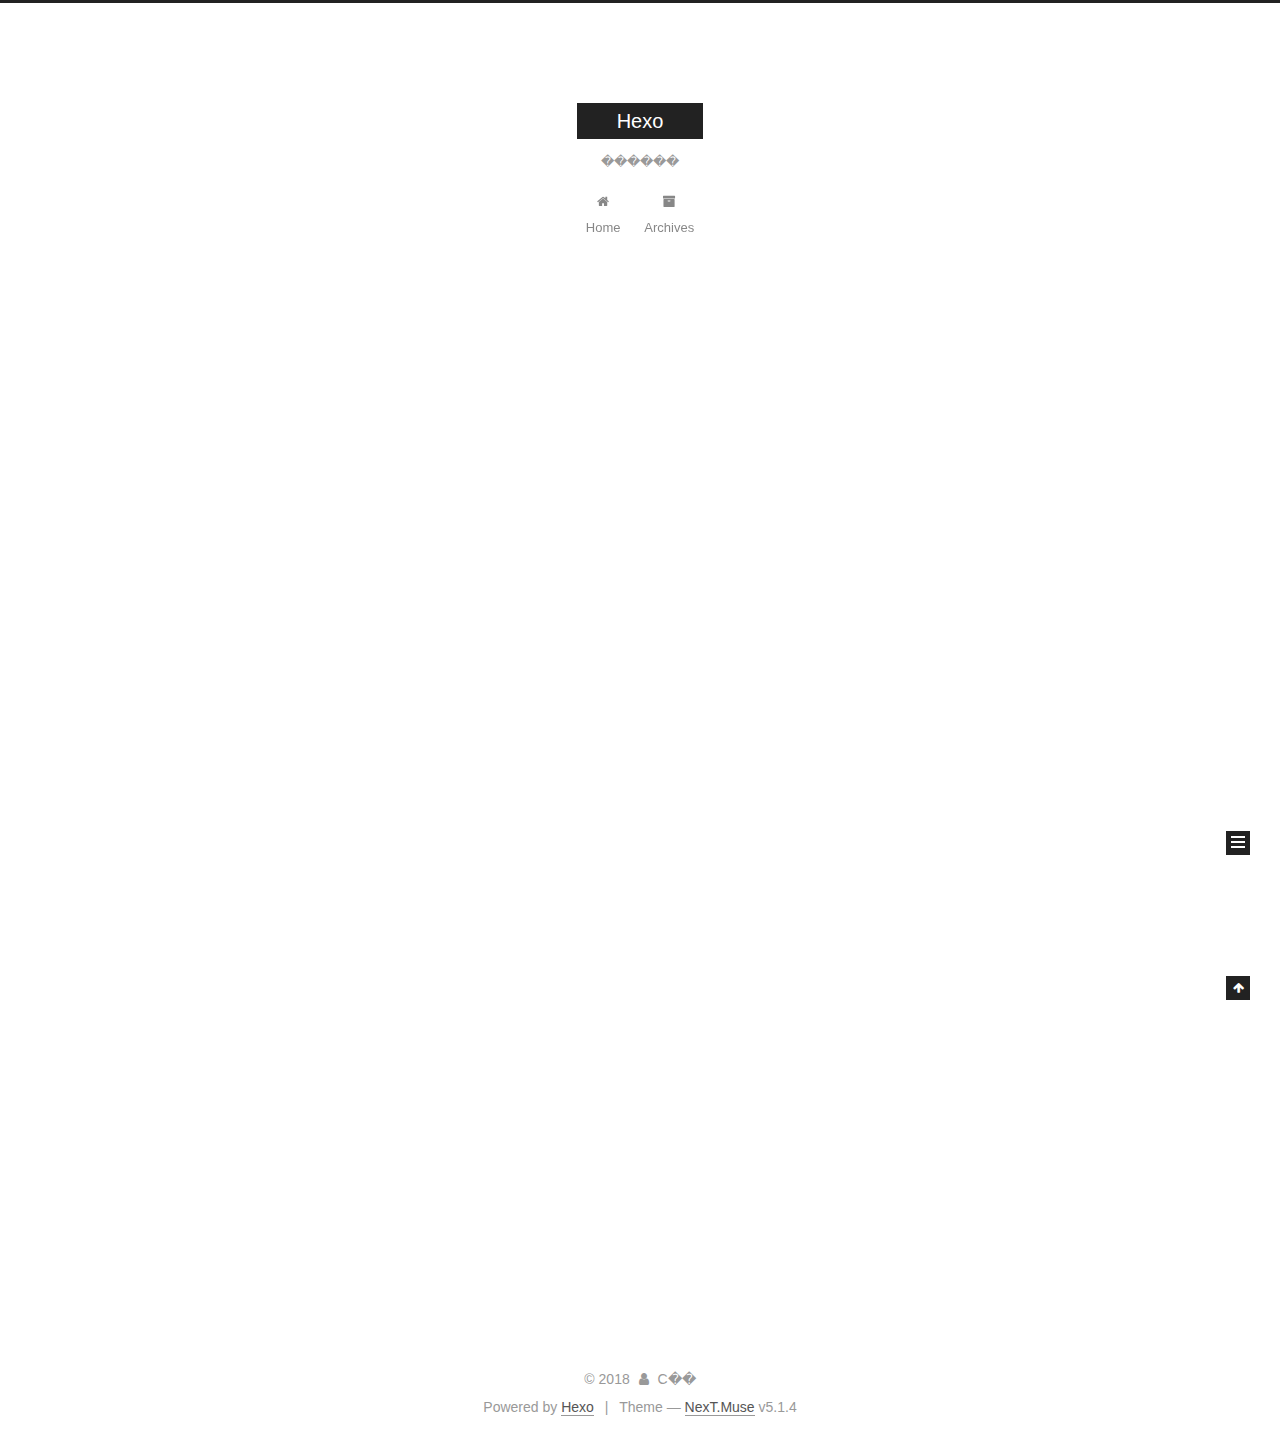
==== commit 1c6fb10c: "Site updated: 2018-08-29 17:17:50" ====
--- a/index.html
+++ b/index.html
@@ -79,16 +79,16 @@
 
 
 
-<meta name="description" content="����������������">
+<meta name="description" content="wewewewewe">
 <meta property="og:type" content="website">
 <meta property="og:title" content="Hexo">
 <meta property="og:url" content="http://yoursite.com/index.html">
 <meta property="og:site_name" content="Hexo">
-<meta property="og:description" content="����������������">
+<meta property="og:description" content="wewewewewe">
 <meta property="og:locale" content="UTF-8">
 <meta name="twitter:card" content="summary">
 <meta name="twitter:title" content="Hexo">
-<meta name="twitter:description" content="����������������">
+<meta name="twitter:description" content="wewewewewe">
 
 
 
@@ -232,7 +232,7 @@
   
   
   <div class="post-block">
-    <link itemprop="mainEntityOfPage" href="http://yoursite.com/2018/08/28/hello-world/">
+    <link itemprop="mainEntityOfPage" href="http://yoursite.com/2018/08/29/hello-world/">
 
     <span hidden itemprop="author" itemscope itemtype="http://schema.org/Person">
       <meta itemprop="name" content="С��">
@@ -251,7 +251,7 @@
         
           <h1 class="post-title" itemprop="name headline">
                 
-                <a class="post-title-link" href="/2018/08/28/hello-world/" itemprop="url">Hello World</a></h1>
+                <a class="post-title-link" href="/2018/08/29/hello-world/" itemprop="url">Hello World</a></h1>
         
 
         <div class="post-meta">
@@ -263,8 +263,8 @@
               
                 <span class="post-meta-item-text">Posted on</span>
               
-              <time title="Post created" itemprop="dateCreated datePublished" datetime="2018-08-28T16:48:17+08:00">
-                2018-08-28
+              <time title="Post created" itemprop="dateCreated datePublished" datetime="2018-08-29T17:12:08+08:00">
+                2018-08-29
               </time>
             
 
@@ -383,7 +383,7 @@
           <div class="site-author motion-element" itemprop="author" itemscope itemtype="http://schema.org/Person">
             
               <p class="site-author-name" itemprop="name">С��</p>
-              <p class="site-description motion-element" itemprop="description">����������������</p>
+              <p class="site-description motion-element" itemprop="description">wewewewewe</p>
           </div>
 
           <nav class="site-state motion-element">
--- a/css/main.css
+++ b/css/main.css
@@ -1822,7 +1822,7 @@
   width: 4px;
   height: 4px;
   border-radius: 50%;
-  background: #ff2a58;
+  background: #ffffe0;
 }
 .links-of-blogroll {
   font-size: 13px;
